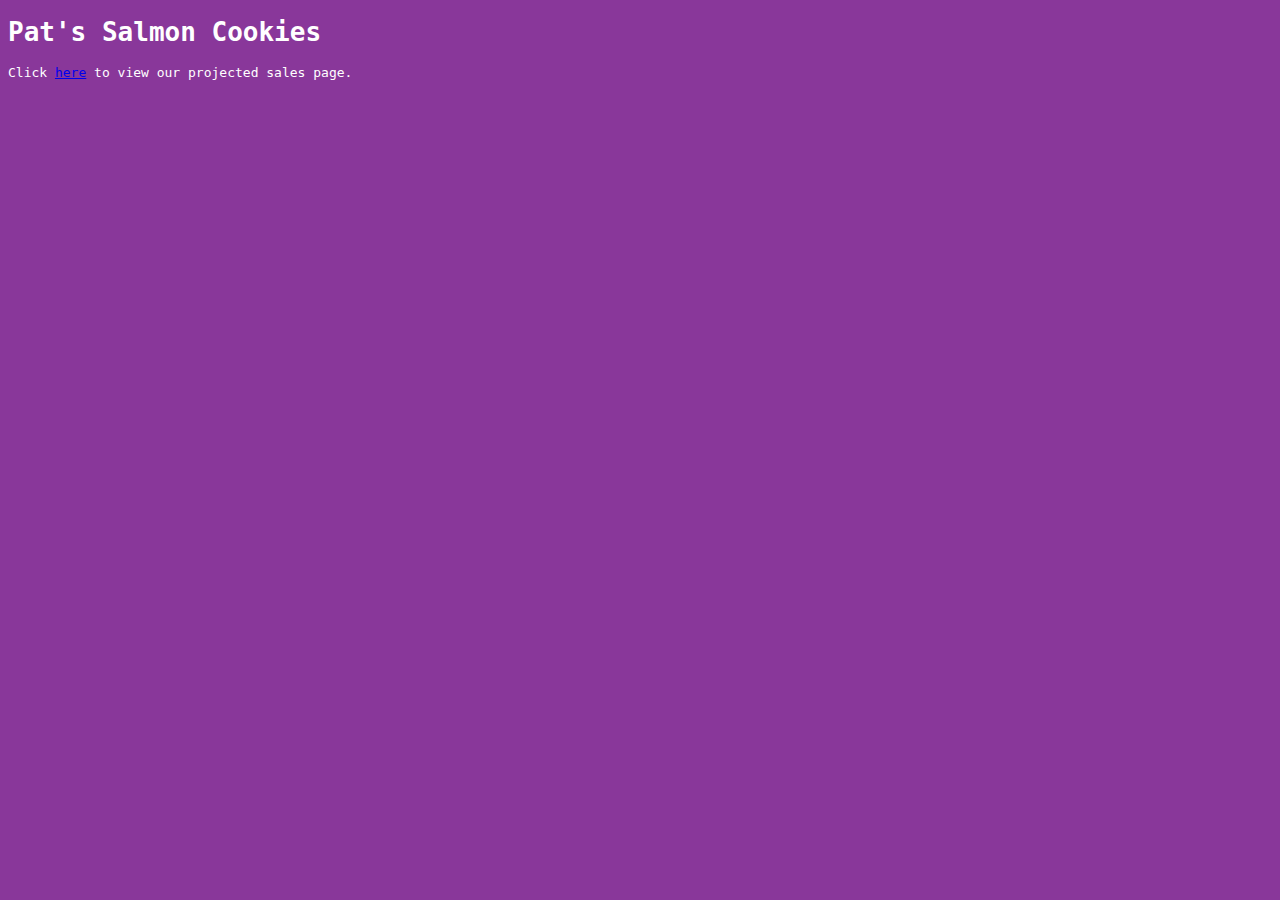
==== index.html @ 683e2859 "complete table in sales.html" ====
<!DOCTYPE html>
<html lang="en">
  <head>
    <meta charset="UTF-8" />
    <meta http-equiv="X-UA-Compatible" content="IE=edge" />
    <meta name="viewport" content="width=device-width, initial-scale=1.0" />
    <link rel="stylesheet" href="style.css" />
    <title>Salmon Cookie Sales</title>
  </head>

  <body>
    <header>
      <h1>Pat's Salmon Cookies</h1>
    </header>
    <section>
      Click <a href="sales.html">here</a> to view our projected sales page.
    </section>

    <div id="restIntro"></div>
  </body>
</html>
---- style.css ----
body {
  background-color:#89379a;
   color: white;
   font-family: monospace;
 }
 
 table, th, td {
   border: 1px solid;
 }
 }
 
 td,
 th {
   border: 1px solid #fff;
   padding: 0.5rem;
 }
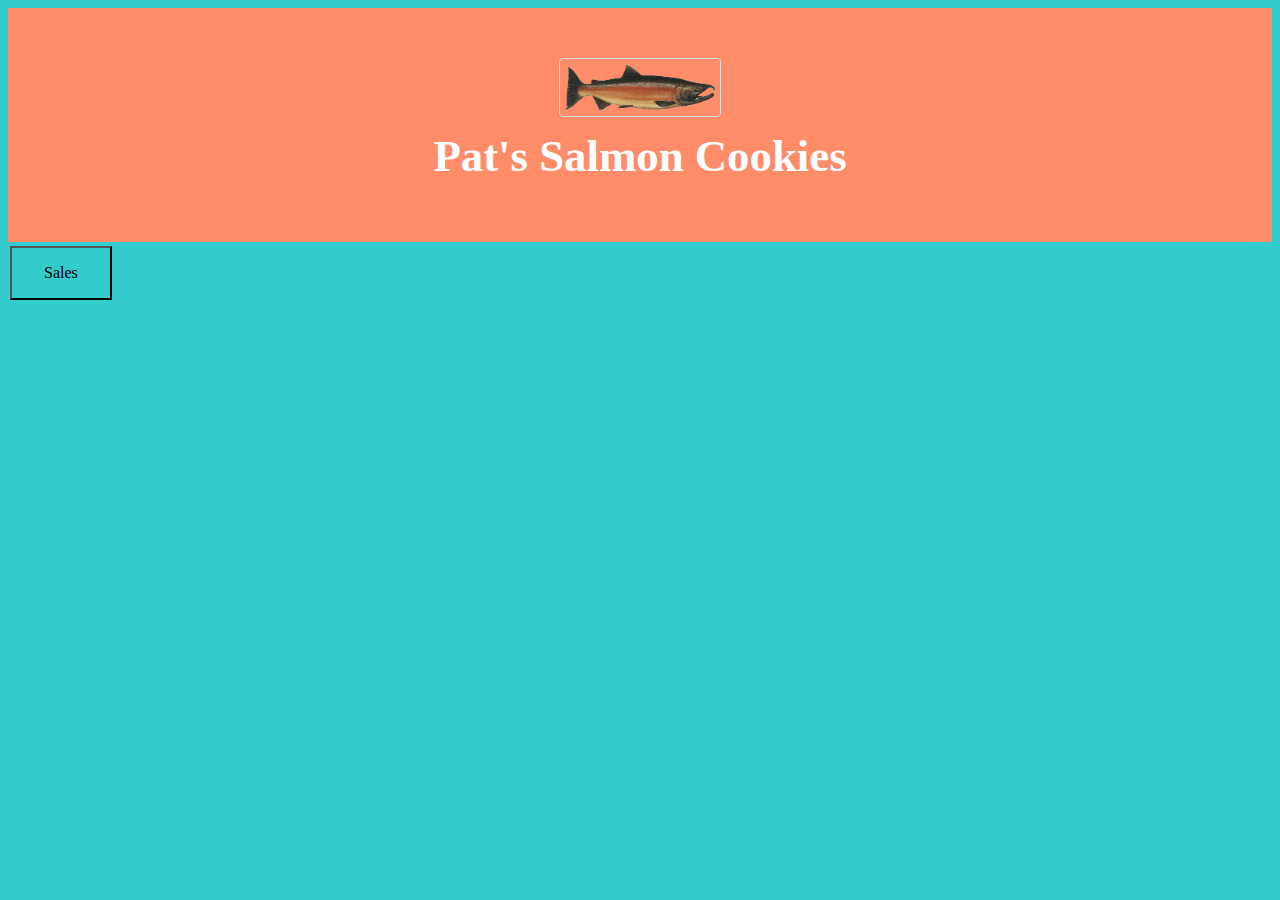
==== commit 81fa1c5d: "add css to fish website" ====
--- a/index.html
+++ b/index.html
@@ -9,11 +9,13 @@
   </head>
 
   <body>
-    <header>
+    <section class="header">
+      <img class="fishLogo" src="salmon.png" />
       <h1>Pat's Salmon Cookies</h1>
-    </header>
+    </section>
+
     <section>
-      Click <a href="sales.html">here</a> to view our projected sales page.
+      <button class="button1"><a href="sales.html">Sales</a></button>
     </section>
 
     <div id="restIntro"></div>
--- a/style.css
+++ b/style.css
@@ -1,16 +1,107 @@
 body {
-  background-color:#89379a;
-   color: white;
-   font-family: monospace;
- }
- 
- table, th, td {
-   border: 1px solid;
- }
- }
- 
- td,
- th {
-   border: 1px solid #fff;
-   padding: 0.5rem;
- }+  background-color: #33cccc;
+  color: white;
+  font-family: monospace;
+}
+
+table {
+  border: 1px solid;
+  margin-left: auto;
+  margin-right: auto;
+}
+
+td,
+th {
+  border: 1px solid #fff;
+  padding: 0.5rem;
+  background: #9bbae7;
+}
+
+.fishLogo {
+  border: 1px solid #ddd;
+  border-radius: 4px;
+  padding: 5px;
+  width: 150px;
+}
+
+h1,
+p,
+a {
+  margin: 0;
+  padding: 0;
+  font-family: "Lato";
+}
+
+h1 {
+  font-size: 2.8em;
+  padding: 10px 0;
+  font-weight: 800;
+}
+
+.header {
+  width: 100%;
+  padding: 50px 0;
+  text-align: center;
+  background: #ff8c69;
+  color: white;
+}
+
+.p {
+  font-size: 1.1em;
+  font-weight: 100;
+  letter-spacing: 2px;
+  text-align: center;
+}
+
+.button {
+  border: none;
+  color: #ff8c69;
+  padding: 15px 32px;
+  text-align: center;
+  text-decoration: none;
+  display: inline-block;
+  font-size: 16px;
+  margin: 4px 2px;
+  cursor: pointer;
+}
+
+.button1 {
+  border: 2px solid #4CAF50e;
+  background: #33cccc;
+  padding: 16px 32px;
+  text-align: center;
+  text-decoration: none;
+  display: inline-block;
+  font-size: 16px;
+  margin: 4px 2px;
+  transition-duration: 0.4s;
+  cursor: pointer;
+}
+
+.button1:hover {
+  background: linear-gradient(
+    90deg,
+    rgba(131, 58, 180, 1) 0%,
+    rgba(253, 29, 29, 1) 50%,
+    rgba(252, 176, 69, 1) 100%
+  );
+  color: white;
+}
+
+.rainbow {
+  background: linear-gradient(
+    90deg,
+    rgba(131, 58, 180, 1) 0%,
+    rgba(253, 29, 29, 1) 50%,
+    rgba(252, 176, 69, 1) 100%
+  );
+}
+
+a {
+  color: black;
+  text-decoration: none;
+}
+
+a:hover {
+  color: #ddd;
+}
